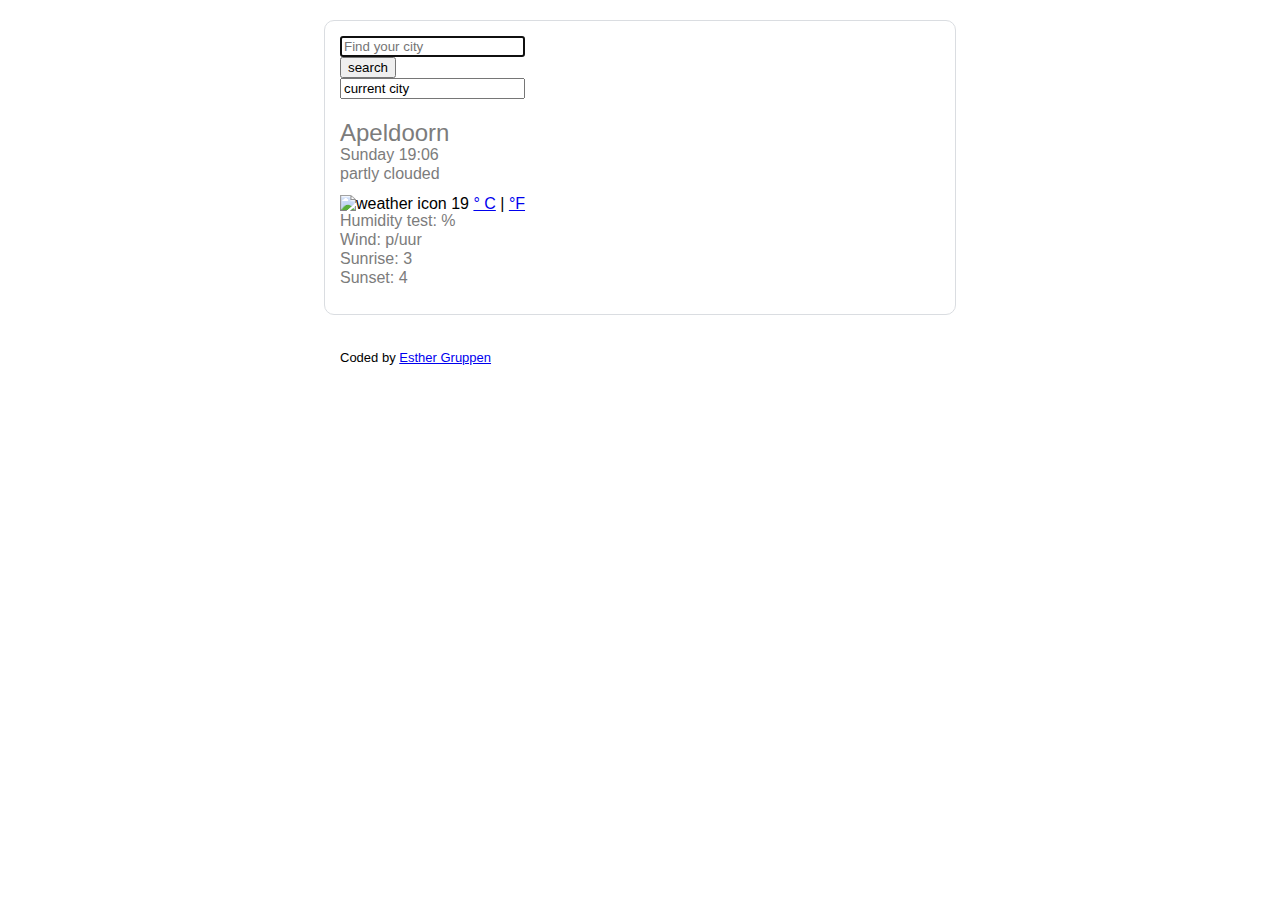
==== index.html @ ba9f0a3a "created scr folder" ====
<!DOCTYPE html>
<html lang="en">
  <head>
    <meta charset="UTF-8" />
    <meta name="viewport" content="width=device-width, initial-scale=1.0" />
    <title>test welcome to the weather app test</title>
    <link
      rel="stylesheet"
      href="https://cdn.jsdelivr.net/npm/bootstrap@4.5.3/dist/css/bootstrap.min.css"
      integrity="sha384-TX8t27EcRE3e/ihU7zmQxVncDAy5uIKz4rEkgIXeMed4M0jlfIDPvg6uqKI2xXr2"
      crossorigin="anonymous"
    />
    <link rel="preconnect" href="https://fonts.gstatic.com" />
    <link rel="preconnect" href="https://fonts.gstatic.com" />
    <link
      href="https://fonts.googleapis.com/css2?family=Roboto+Mono:wght@100&display=swap"
      rel="stylesheet"
    />
    <script
      src="https://kit.fontawesome.com/6c45702704.js"
      crossorigin="anonymous"
    ></script>
    <link rel="stylesheet" href="scr/styles.css" />
        <script src="https://unpkg.com/axios/dist/axios.min.js"></script>
  </head>
  <body>
    <div class="weather-app">
      <form class="search-form" id="search-form">
        <div class="row">
          <div class="col-6">
            <input
              type="search"
              placeholder="Find your city"
              class="form-control shadow-sm"
              autofocus="on"
              id="city-input"
            />
          </div>
          <div class="col-3">
            <input
              type="submit"
              value="search"
              class="form-control btn btn-info shadow-sm"
            />
          </div>
          <div class="col-3">
            <input
              value="current city"
              class="form-control btn btn-info shadow-sm"
              id="current-city-button"
            />
          </div>
        </div>
      </form>
      <h1 id="city">Apeldoorn</h1>
      <ul>
        <li id="currentDate">Wednesday, 11.19</li>
        <li id="temp-description">partly clouded</li>
      </ul>
      <div class="row">
        <div class="col-6">
          <img
            src="https://www.accuweather.com/images/weathericons/06.svg"
            alt="weather icon"
          />
          <span class="temp" id="temp"> 19</span>
          <span class="degreesfahrenheit-icon">
            <a href="##" id="celsiusLink">&deg C</a> |
            <a href="#" id="fahrenheitLink">&deg;F</a>
          </span>
        </div>
        <div class="col-6">
          <ul>
            <li> Humidity test: <span id="humidity"></span> %</li>
            <li> Wind: <span id="wind"></span> p/uur </li>
            <li> Sunrise: <span id="sunrise"> 3 </span>
            <li> Sunset: <span id="sunset"> 4 </span></li>
          </ul>
        </div>
      </div>
    </div>
     <div class="coded-by">
       Coded by
     <a href="https://github.com/EstherGruppen/weather-app"> Esther Gruppen </a>
     </div>
    <script src="scr/script.js"></script>
  </body>
</html>
---- scr/styles.css ----
body {
    font-family: arial, sans-serif;
}

h1 {
    color: #7c7c7c;
    font-size: 24px;
    font-weight: 100;
    line-height: 28px;
    margin: 0;
}

h4 {
    color: #7c7c7c;
    font-size: 16px;
    font-weight: 100;
    height: 19px;
    line-height: 1;
    list-style: none;
}

ul {
    margin: 0 0 10px;
    padding: 0;
}

li {
    color: #7c7c7c;
    font-size: 16px;
    font-weight: 100;
    height: 19px;
    line-height: 1;
    list-style: none;
}

.weather-app {
    border: 1px solid #dadde1;
    padding: 15px;
    margin: 20px auto;
    border-radius: 10px;
    max-width: 600px;
}

.coded-by {
    padding: 15px;
    margin: 20px auto;
    text-align: left;
    font-size: small;
    max-width: 600px;
}

.weather-icon {
    height: 64px;
    width: 64px;
    margin-right: 10px;
}

.temperature {
    color: rgb(33, 33, 33);
    font-size: 64px;
    font-weight: 400;
    line-height: 1;
}

.units {
    position: relative;
    top: -34px;
}

.search-form {
    margin-bottom: 20px;
}

img {
    max-width: 30%;
}
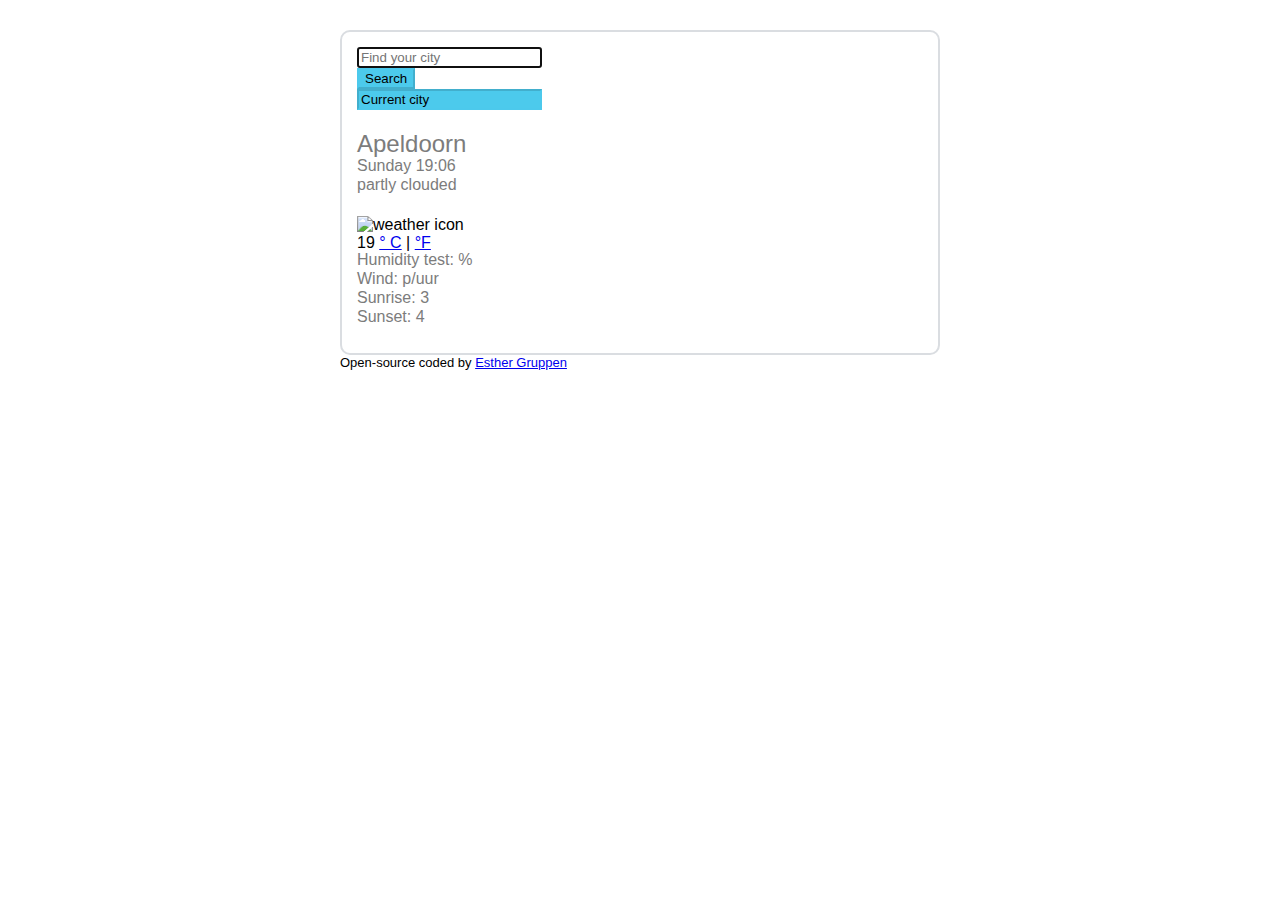
==== commit 1af74450: "changing weather icon added" ====
--- a/index.html
+++ b/index.html
@@ -3,7 +3,7 @@
   <head>
     <meta charset="UTF-8" />
     <meta name="viewport" content="width=device-width, initial-scale=1.0" />
-    <title>test welcome to the weather app test</title>
+    <title>welcome to the weather app</title>
     <link
       rel="stylesheet"
       href="https://cdn.jsdelivr.net/npm/bootstrap@4.5.3/dist/css/bootstrap.min.css"
@@ -24,6 +24,7 @@
         <script src="https://unpkg.com/axios/dist/axios.min.js"></script>
   </head>
   <body>
+    <div class="weather-app-wrapper">
     <div class="weather-app">
       <form class="search-form" id="search-form">
         <div class="row">
@@ -39,13 +40,14 @@
           <div class="col-3">
             <input
               type="submit"
-              value="search"
+              value="Search"
               class="form-control btn btn-info shadow-sm"
+              id="search-button"
             />
           </div>
           <div class="col-3">
             <input
-              value="current city"
+              value="Current city"
               class="form-control btn btn-info shadow-sm"
               id="current-city-button"
             />
@@ -59,15 +61,21 @@
       </ul>
       <div class="row">
         <div class="col-6">
+          <div class="clear-fix weather-temperature"> 
           <img
-            src="https://www.accuweather.com/images/weathericons/06.svg"
+            src="http://openweathermap.org/img/wn/10d@2x.png"
             alt="weather icon"
+            id="icon"
+            class="float-left"
           />
+          <div class= "float-left">
           <span class="temp" id="temp"> 19</span>
           <span class="degreesfahrenheit-icon">
             <a href="##" id="celsiusLink">&deg C</a> |
             <a href="#" id="fahrenheitLink">&deg;F</a>
           </span>
+          </div>
+          </div>
         </div>
         <div class="col-6">
           <ul>
@@ -80,8 +88,9 @@
       </div>
     </div>
      <div class="coded-by">
-       Coded by
+       Open-source coded by
      <a href="https://github.com/EstherGruppen/weather-app"> Esther Gruppen </a>
+     </div>
      </div>
     <script src="scr/script.js"></script>
   </body>
--- a/scr/styles.css
+++ b/scr/styles.css
@@ -33,27 +33,34 @@
     list-style: none;
 }
 
+#search-button {
+    background-color: #4ccaec;
+    border-color:#4cc9ec5b;
+}
+ #current-city-button{
+    background-color: #4ccaec;
+    border-color:#4cc9ec5b; 
+} 
+
+#icon{
+    margin-top: 10px;
+}
+
+.weather-app-wrapper {
+    max-width: 600px;
+    margin: 0px auto;
+    }
+
 .weather-app {
-    border: 1px solid #dadde1;
+    border: 2px solid #dadde1;
+    border-radius: 10px;
     padding: 15px;
-    margin: 20px auto;
-    border-radius: 10px;
-    max-width: 600px;
+    margin-top: 30px;
 }
 
 .coded-by {
-    padding: 15px;
-    margin: 20px auto;
-    text-align: left;
     font-size: small;
-    max-width: 600px;
-}
-
-.weather-icon {
-    height: 64px;
-    width: 64px;
-    margin-right: 10px;
-}
+ }
 
 .temperature {
     color: rgb(33, 33, 33);
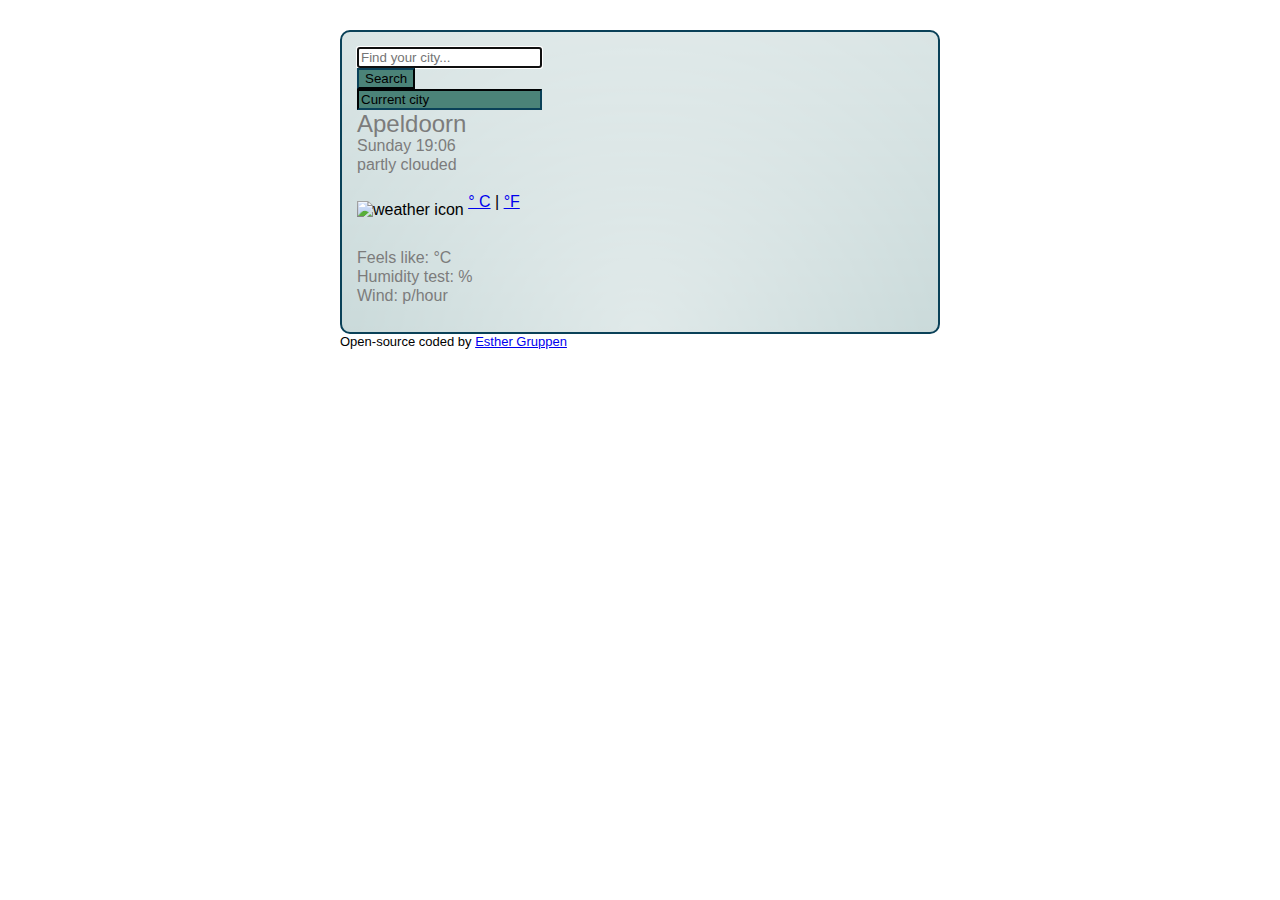
==== commit c71a171a: "added feels like in html and JS" ====
--- a/index.html
+++ b/index.html
@@ -31,7 +31,7 @@
           <div class="col-6">
             <input
               type="search"
-              placeholder="Find your city"
+              placeholder="Find your city..."
               class="form-control shadow-sm"
               autofocus="on"
               id="city-input"
@@ -66,23 +66,19 @@
             src="http://openweathermap.org/img/wn/10d@2x.png"
             alt="weather icon"
             id="icon"
-            class="float-left"
           />
-          <div class= "float-left">
-          <span class="temp" id="temp"> 19</span>
-          <span class="degreesfahrenheit-icon">
+          <span class="temp" id="temp"></span>
+          <span class="units">
             <a href="##" id="celsiusLink">&deg C</a> |
             <a href="#" id="fahrenheitLink">&deg;F</a>
           </span>
           </div>
-          </div>
         </div>
         <div class="col-6">
           <ul>
+            <li> Feels like: <span id="feelslike"></span>&degC </li>
             <li> Humidity test: <span id="humidity"></span> %</li>
-            <li> Wind: <span id="wind"></span> p/uur </li>
-            <li> Sunrise: <span id="sunrise"> 3 </span>
-            <li> Sunset: <span id="sunset"> 4 </span></li>
+            <li> Wind: <span id="wind"></span> p/hour </li>   
           </ul>
         </div>
       </div>
--- a/scr/styles.css
+++ b/scr/styles.css
@@ -1,3 +1,5 @@
+/* //https://www.color-hex.com/color-palette/102255*/
+
 body {
     font-family: arial, sans-serif;
 }
@@ -34,16 +36,18 @@
 }
 
 #search-button {
-    background-color: #4ccaec;
-    border-color:#4cc9ec5b;
+    background-color:#4b8378;
+    border-color:#0a4158;
 }
- #current-city-button{
-    background-color: #4ccaec;
-    border-color:#4cc9ec5b; 
+#current-city-button{
+    background-color:#4b8378;
+    border-color: #0a4158;
 } 
 
 #icon{
     margin-top: 10px;
+    position: relative;
+    top: -25px;
 }
 
 .weather-app-wrapper {
@@ -52,18 +56,23 @@
     }
 
 .weather-app {
-    border: 2px solid #dadde1;
+    border: 2px solid #0a4158;
     border-radius: 10px;
     padding: 15px;
     margin-top: 30px;
-}
+    background-color: #CDDCDC;
+    background-image: radial-gradient(at 50% 100%, rgba(255, 255, 255, 0.50) 0%, rgba(0, 0, 0, 0.50) 100%),
+    linear-gradient(to bottom, rgba(255, 255, 255, 0.25) 0%, rgba(0, 0, 0, 0.25) 100%);
+    background-blend-mode: screen,
+    overlay;
+} 
 
 .coded-by {
     font-size: small;
  }
 
-.temperature {
-    color: rgb(33, 33, 33);
+.temp {
+    color: #636262;
     font-size: 64px;
     font-weight: 400;
     line-height: 1;
@@ -71,7 +80,9 @@
 
 .units {
     position: relative;
-    top: -34px;
+    top: -33px;
+    left: 0px;
+    }
 }
 
 .search-form {
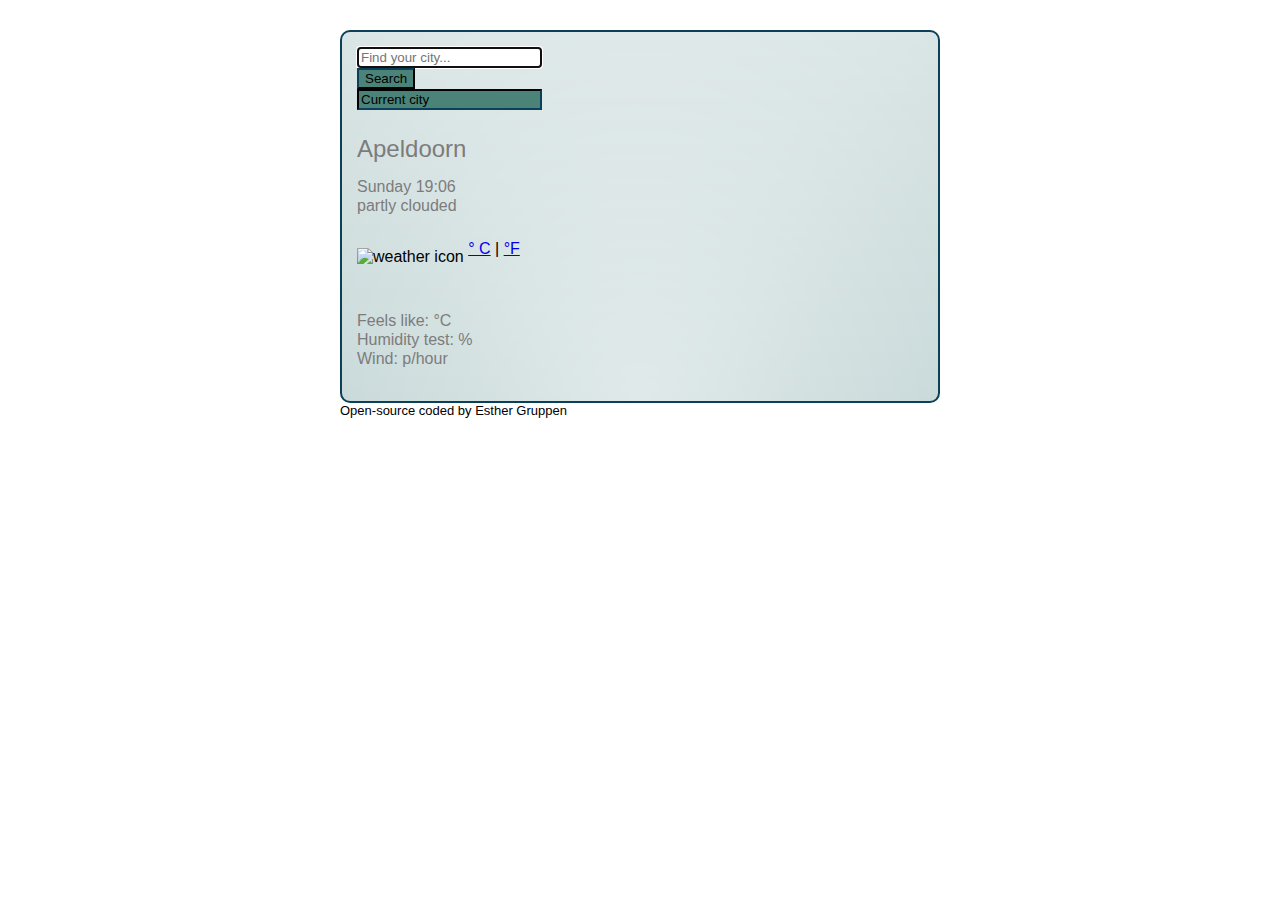
==== commit 44538d73: "added link to Github and LinkedIn" ====
--- a/index.html
+++ b/index.html
@@ -77,15 +77,16 @@
         <div class="col-6">
           <ul>
             <li> Feels like: <span id="feelslike"></span>&degC </li>
-            <li> Humidity test: <span id="humidity"></span> %</li>
+            <li> Humidity test: <span id="humidity"></span>%</li>
             <li> Wind: <span id="wind"></span> p/hour </li>   
           </ul>
         </div>
       </div>
     </div>
      <div class="coded-by">
-       Open-source coded by
-     <a href="https://github.com/EstherGruppen/weather-app"> Esther Gruppen </a>
+       Open-source coded by Esther Gruppen </a>
+     <a href="https://www.linkedin.com/in/esthergruppen/"><i class="fab fa-linkedin"></i></a>
+     <a href="https://github.com/EstherGruppen/weather-app"><i class="fab fa-github"></i></a>
      </div>
      </div>
     <script src="scr/script.js"></script>
--- a/scr/styles.css
+++ b/scr/styles.css
@@ -9,7 +9,7 @@
     font-size: 24px;
     font-weight: 100;
     line-height: 28px;
-    margin: 0;
+    margin-top: 25px;
 }
 
 h4 {
@@ -22,7 +22,6 @@
 }
 
 ul {
-    margin: 0 0 10px;
     padding: 0;
 }
 
@@ -33,6 +32,9 @@
     height: 19px;
     line-height: 1;
     list-style: none;
+}
+#city-input {
+    border-color:#0a4158;
 }
 
 #search-button {
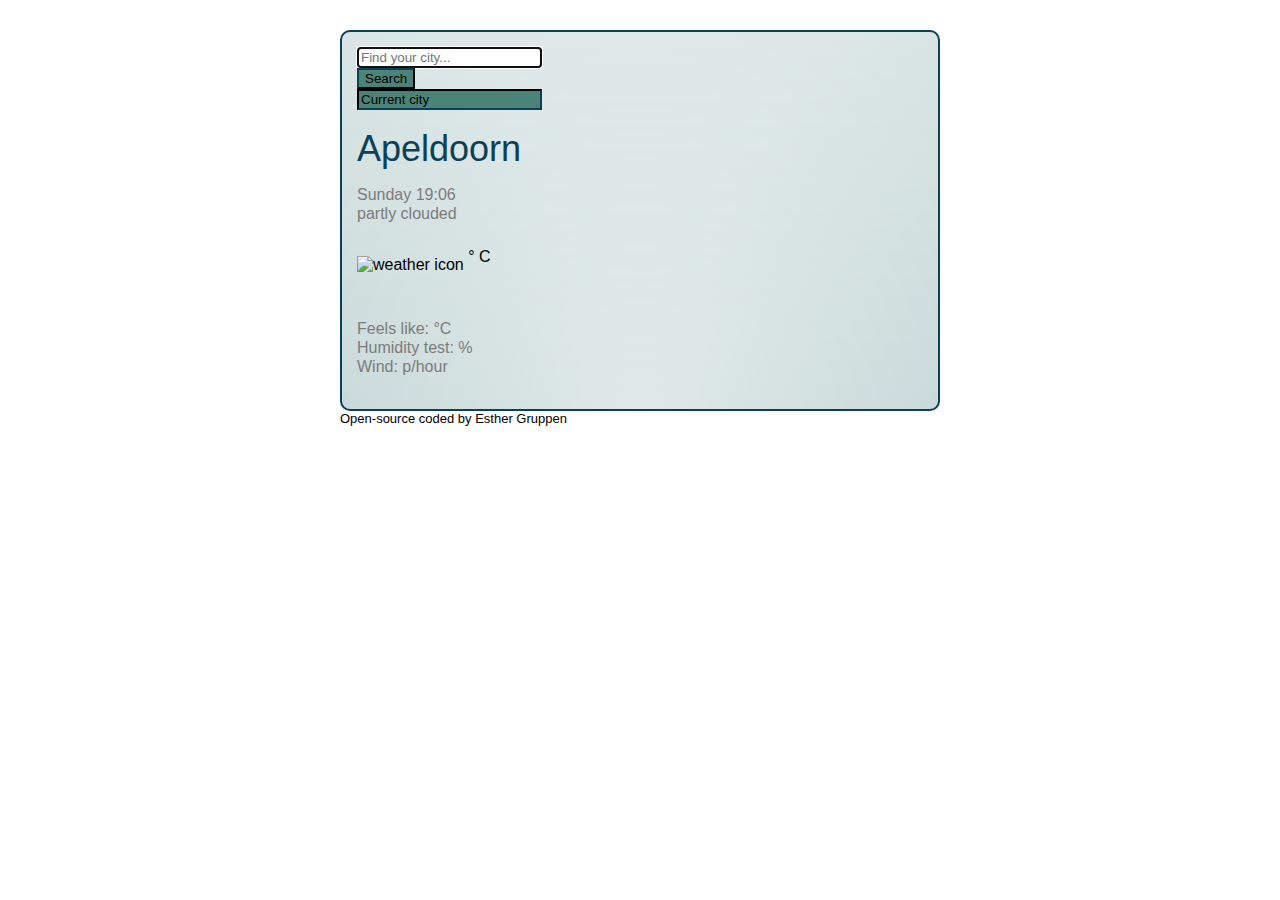
==== commit dbc35c31: "removed fahrenheit option" ====
--- a/index.html
+++ b/index.html
@@ -69,8 +69,7 @@
           />
           <span class="temp" id="temp"></span>
           <span class="units">
-            <a href="##" id="celsiusLink">&deg C</a> |
-            <a href="#" id="fahrenheitLink">&deg;F</a>
+            &deg C
           </span>
           </div>
         </div>
--- a/scr/styles.css
+++ b/scr/styles.css
@@ -5,8 +5,8 @@
 }
 
 h1 {
-    color: #7c7c7c;
-    font-size: 24px;
+    color:#0a4158;
+    font-size: 36px;
     font-weight: 100;
     line-height: 28px;
     margin-top: 25px;
@@ -33,6 +33,11 @@
     line-height: 1;
     list-style: none;
 }
+
+img {
+    max-width: 30%;
+}
+
 #city-input {
     border-color:#0a4158;
 }
@@ -55,7 +60,7 @@
 .weather-app-wrapper {
     max-width: 600px;
     margin: 0px auto;
-    }
+}
 
 .weather-app {
     border: 2px solid #0a4158;
@@ -71,7 +76,7 @@
 
 .coded-by {
     font-size: small;
- }
+}
 
 .temp {
     color: #636262;
@@ -90,7 +95,3 @@
 .search-form {
     margin-bottom: 20px;
 }
-
-img {
-    max-width: 30%;
-}
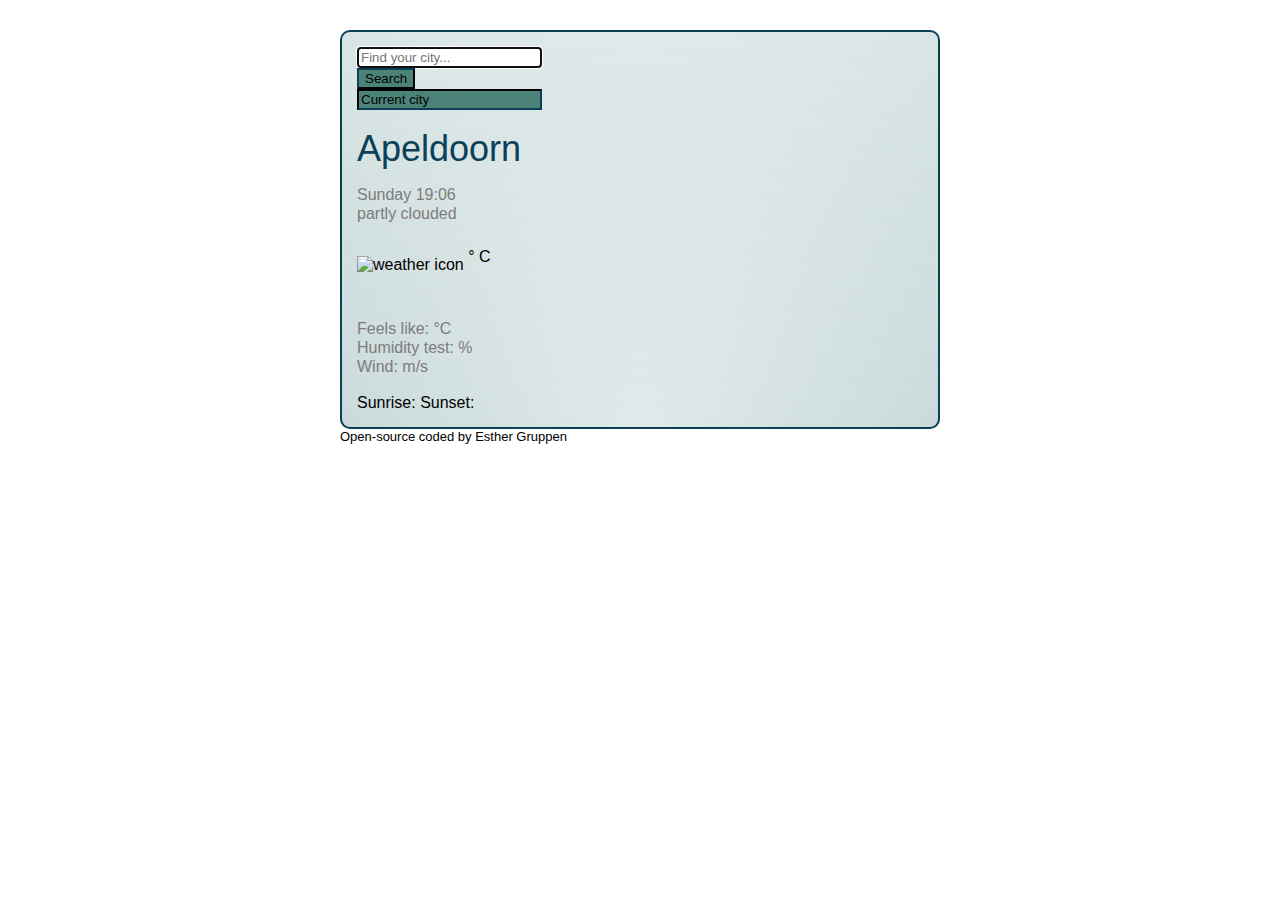
==== commit ff79f3d6: "adjusted wind speed and added sunset/rise" ====
--- a/index.html
+++ b/index.html
@@ -77,8 +77,10 @@
           <ul>
             <li> Feels like: <span id="feelslike"></span>&degC </li>
             <li> Humidity test: <span id="humidity"></span>%</li>
-            <li> Wind: <span id="wind"></span> p/hour </li>   
+            <li> Wind: <span id="wind"></span> m/s </li>   
           </ul>
+          Sunrise: <span id="sunrise"></span>
+          Sunset: <span id="sunset"></span>
         </div>
       </div>
     </div>
